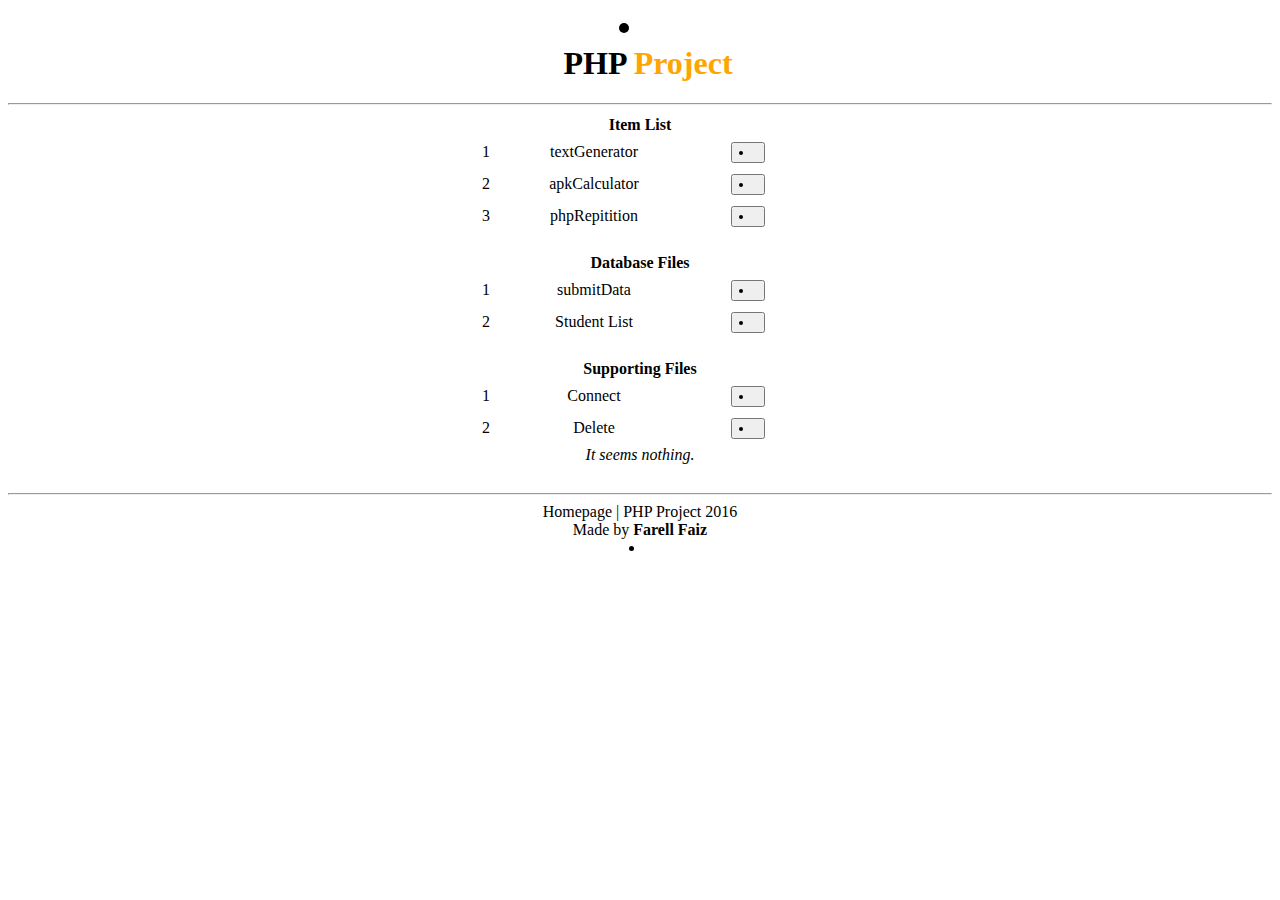
==== index.html @ 9b0fd9e9 "Update index.html" ====
<html>
	<head>
	<link rel="stylesheet" href="bootstrap/css/bootstrap.min.css" />
	<link rel="stylesheet" href="font-awesome/css/font-awesome.min.css" />
	<script src="bootstrap/jquery.min.js"></script>
	<script src="bootstrap/bootstrap.min.js"></script>
	<title>PHP Project</title>
	</head>
	<body>
		<div align="center">
			<h1><li class="fa fa-spin fa-gear"></li>&nbsp;&nbsp;PHP <font color="orange">Project</font></h1>
			<hr>
			<table class="table-bordered table-condensed table-hover table-responsive table-striped">
				<tr><th scope="col" colspan="3"><center><b>Item List</b></center></th></tr>
				<tr>
					<td>1</td>
					<td width="200"><center>textGenerator</center></td>
					<td height="30" width="100"><center><a href="textGenerator.php"><button class="btn-link btn-block"><li class="fa fa-sign-in"></li></button></a></center></td>
				</tr>
				<tr>
					<td>2</td>
					<td width="200"><center>apkCalculator</center></td>
					<td height="30" width="100"><center><a href="apkCalculator.php"><button class="btn-link btn-block"><li class="fa fa-sign-in"></li></button></a></center></td>
				</tr>
				<tr>
					<td>3</td>
					<td width="200"><center>phpRepitition</center></td>
					<td height="30" width="100"><center><a href="phpRepetition.php"><button class="btn-link btn-block"><li class="fa fa-sign-in"></li></button></a></center></td>
				</tr>
			</table>
			<br>
			<table class="table-bordered table-condensed table-hover table-responsive table-striped">
				<tr><th scope="col" colspan="3"><center><b>Database Files</b></center></th></tr>
				<tr>
					<td>1</td>
					<td width="200"><center>submitData</center></td>
					<td height="30" width="100"><center><a href="submitData.php"><button class="btn-link btn-block"><li class="fa fa-sign-in"></li></button></a></center></td>
				</tr>
				<tr>
					<td>2</td>
					<td width="200"><center>Student List</center></td>
					<td height="30" width="100"><center><a href="biodata.php">
					<button class="btn-link btn-block"><li class="fa fa-sign-in"></li></button></a></center></td>
				</tr>
			</table>
			<br>
			<table class="table-bordered table-condensed table-hover table-responsive table-striped">
				<tr><th scope="col" colspan="3"><center><b>Supporting Files</b></center></th></tr>
				<tr>
					<td>1</td>
					<td width="200"><center>Connect</center></td>
					<td height="30" width="100"><center><a href="koneksi.php"><button class="btn-link btn-block"><li class="fa fa-sign-in"></li></button></a></center></td>
				</tr>
				<tr>
					<td>2</td>
					<td width="200"><center>Delete</center></td>
					<td height="30" width="100"><center><a href="delete.php"><button class="btn-link btn-block"><li class="fa fa-sign-in"></li></button></a></center></td>
				</tr>
				<tr>
					<td colspan="3"><i><center>It seems nothing.</center></i></td>
				</tr>
			</table>
			<br>
			<hr>
			<footer style="margin-bottom:30px;"><center>Homepage | PHP Project 2016<br>Made by <b>Farell Faiz <li class="fa fa-check-circle"></li></b></center></footer>
		</div>
	</body>
</html>
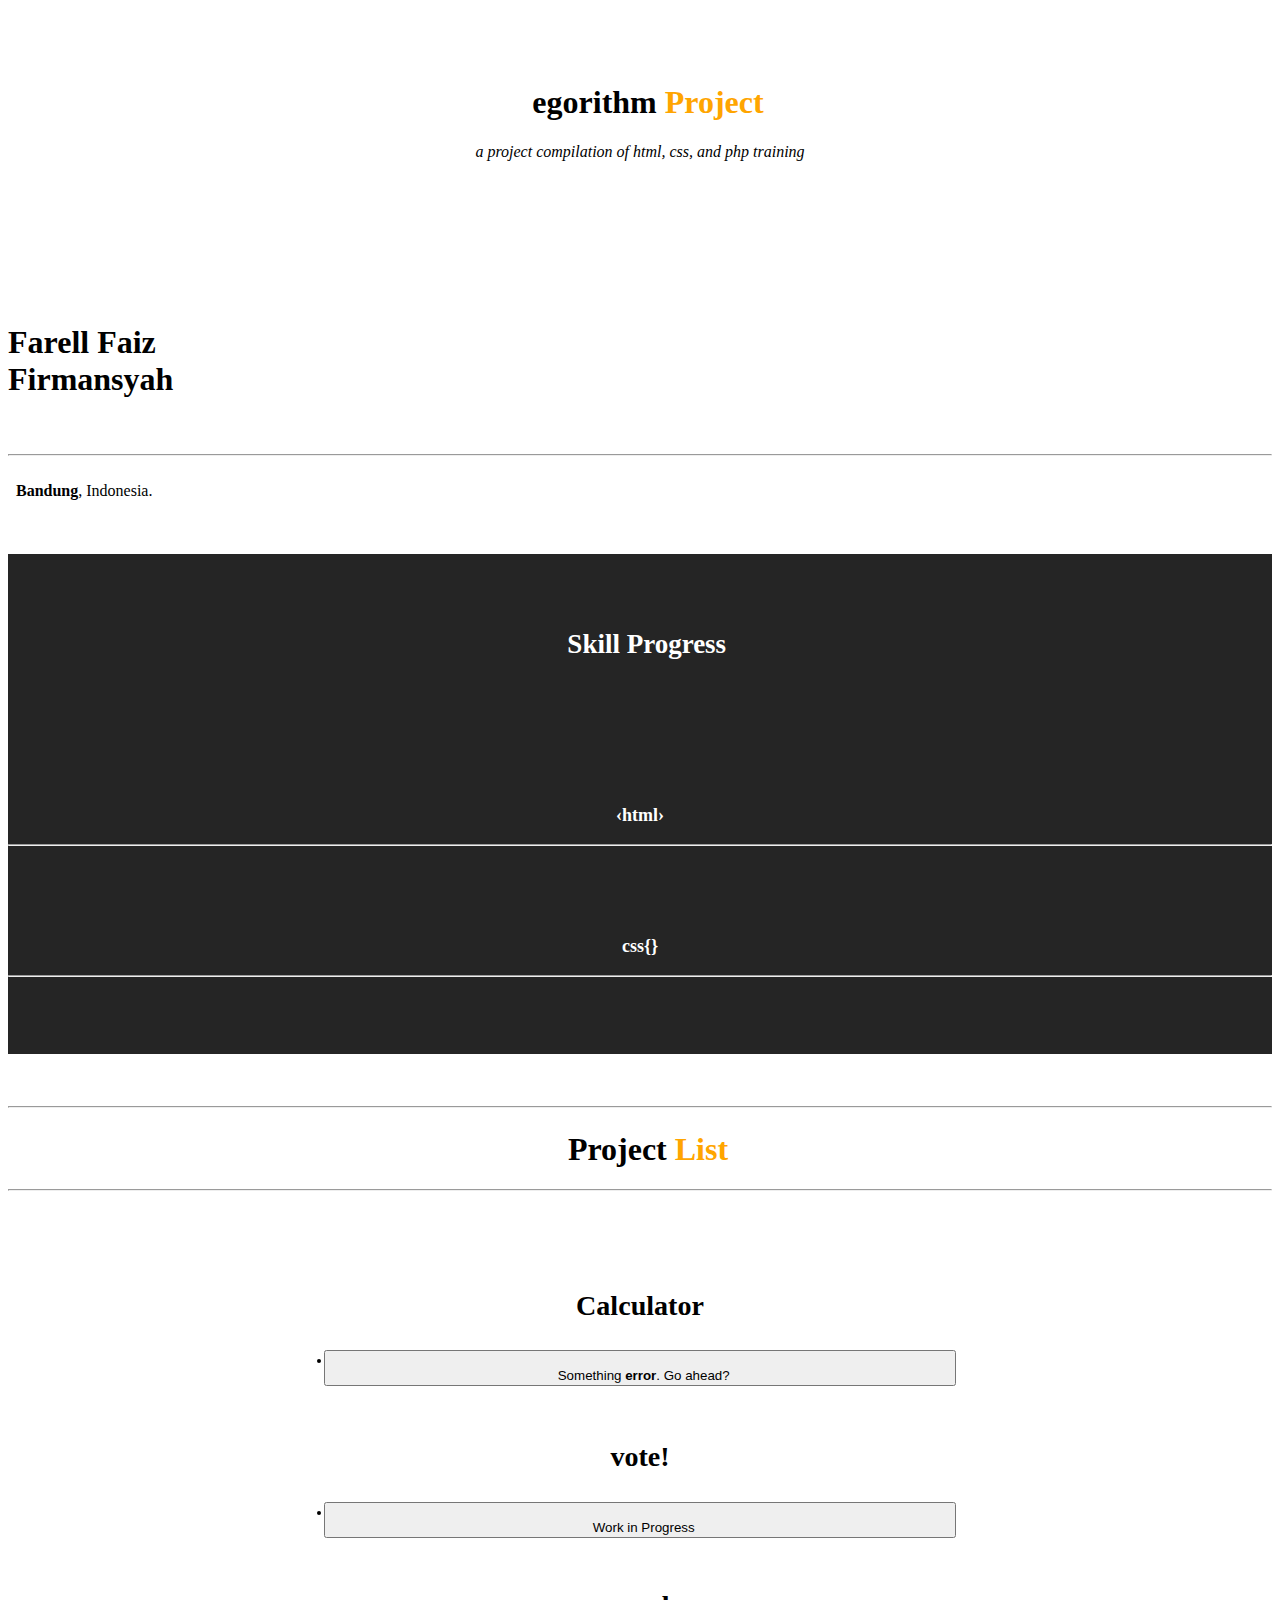
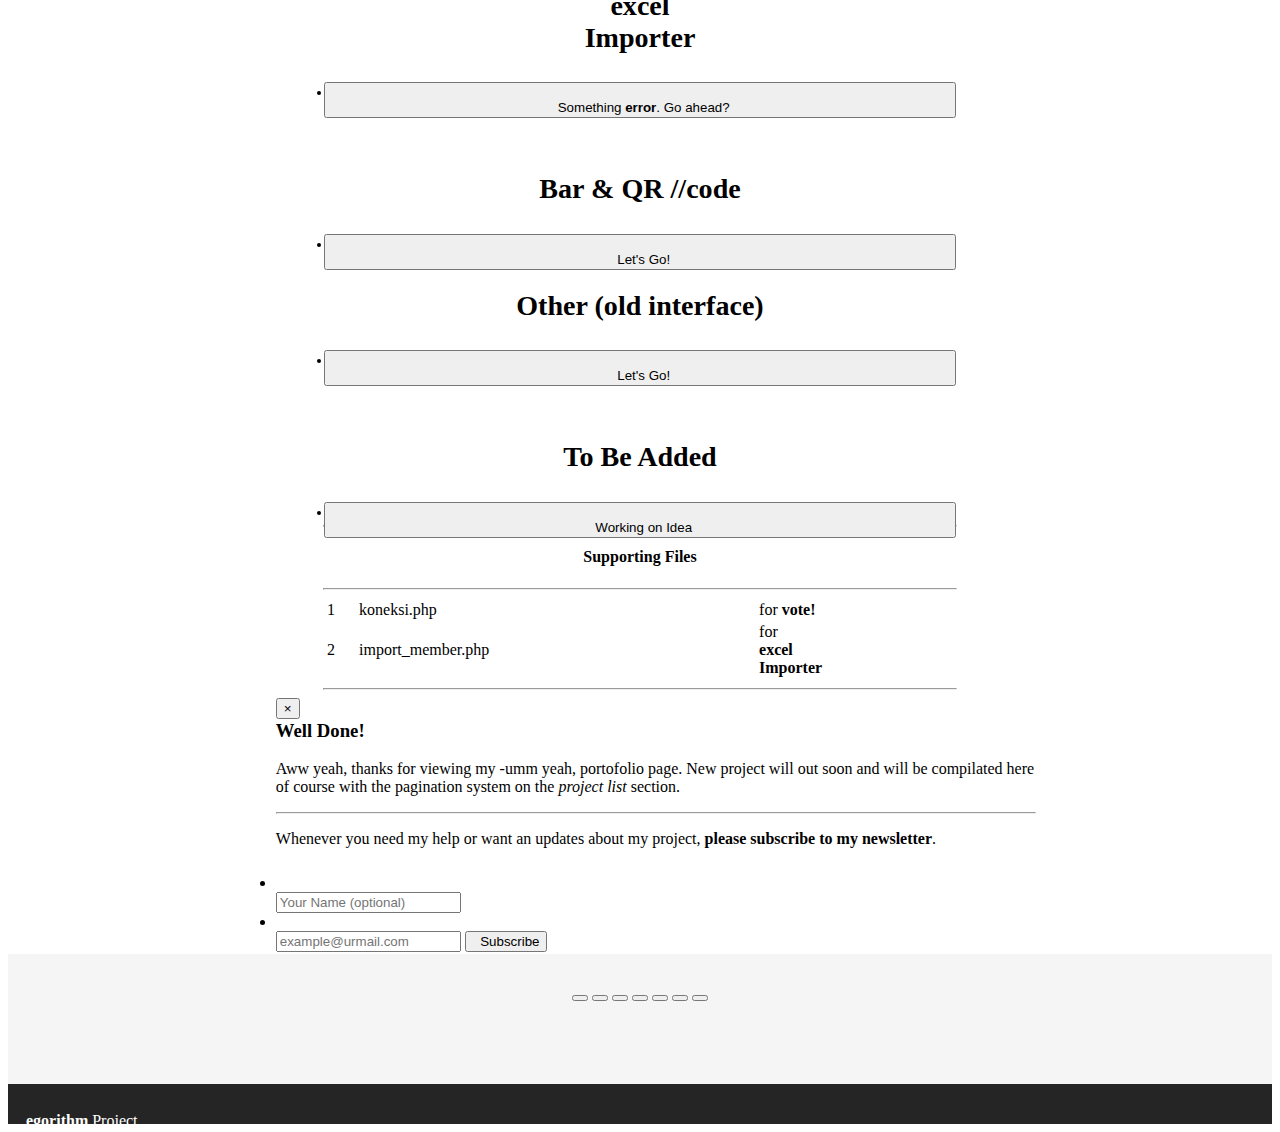
==== commit ae3d9342: "Update index.html" ====
--- a/index.html
+++ b/index.html
@@ -1,68 +1,292 @@
+<!doctype html>
 <html>
-	<head>
-	<link rel="stylesheet" href="bootstrap/css/bootstrap.min.css" />
-	<link rel="stylesheet" href="font-awesome/css/font-awesome.min.css" />
-	<script src="bootstrap/jquery.min.js"></script>
-	<script src="bootstrap/bootstrap.min.js"></script>
-	<title>PHP Project</title>
-	</head>
-	<body>
-		<div align="center">
-			<h1><li class="fa fa-spin fa-gear"></li>&nbsp;&nbsp;PHP <font color="orange">Project</font></h1>
-			<hr>
-			<table class="table-bordered table-condensed table-hover table-responsive table-striped">
-				<tr><th scope="col" colspan="3"><center><b>Item List</b></center></th></tr>
-				<tr>
-					<td>1</td>
-					<td width="200"><center>textGenerator</center></td>
-					<td height="30" width="100"><center><a href="textGenerator.php"><button class="btn-link btn-block"><li class="fa fa-sign-in"></li></button></a></center></td>
-				</tr>
-				<tr>
-					<td>2</td>
-					<td width="200"><center>apkCalculator</center></td>
-					<td height="30" width="100"><center><a href="apkCalculator.php"><button class="btn-link btn-block"><li class="fa fa-sign-in"></li></button></a></center></td>
-				</tr>
-				<tr>
-					<td>3</td>
-					<td width="200"><center>phpRepitition</center></td>
-					<td height="30" width="100"><center><a href="phpRepetition.php"><button class="btn-link btn-block"><li class="fa fa-sign-in"></li></button></a></center></td>
-				</tr>
-			</table>
-			<br>
-			<table class="table-bordered table-condensed table-hover table-responsive table-striped">
-				<tr><th scope="col" colspan="3"><center><b>Database Files</b></center></th></tr>
-				<tr>
-					<td>1</td>
-					<td width="200"><center>submitData</center></td>
-					<td height="30" width="100"><center><a href="submitData.php"><button class="btn-link btn-block"><li class="fa fa-sign-in"></li></button></a></center></td>
-				</tr>
-				<tr>
-					<td>2</td>
-					<td width="200"><center>Student List</center></td>
-					<td height="30" width="100"><center><a href="biodata.php">
-					<button class="btn-link btn-block"><li class="fa fa-sign-in"></li></button></a></center></td>
-				</tr>
-			</table>
-			<br>
-			<table class="table-bordered table-condensed table-hover table-responsive table-striped">
-				<tr><th scope="col" colspan="3"><center><b>Supporting Files</b></center></th></tr>
-				<tr>
-					<td>1</td>
-					<td width="200"><center>Connect</center></td>
-					<td height="30" width="100"><center><a href="koneksi.php"><button class="btn-link btn-block"><li class="fa fa-sign-in"></li></button></a></center></td>
-				</tr>
-				<tr>
-					<td>2</td>
-					<td width="200"><center>Delete</center></td>
-					<td height="30" width="100"><center><a href="delete.php"><button class="btn-link btn-block"><li class="fa fa-sign-in"></li></button></a></center></td>
-				</tr>
-				<tr>
-					<td colspan="3"><i><center>It seems nothing.</center></i></td>
-				</tr>
-			</table>
-			<br>
-			<hr>
-			<footer style="margin-bottom:30px;"><center>Homepage | PHP Project 2016<br>Made by <b>Farell Faiz <li class="fa fa-check-circle"></li></b></center></footer>
-		</div>
-	</body>
+
+<head>
+    <meta charset="utf-8">
+    <title>egorithm.</title>
+    <link rel="stylesheet" href="assets/bootstrap/css/bootstrap.min.css">
+    <link rel="stylesheet" href="assets/font-awesome/css/font-awesome.min.css">
+    <script src="assets/bootstrap/js/bootstrap.min.js"></script>
+    <style>	    
+	body {
+	    overflow: hidden;
+	}
+        
+        .footer {
+            position: fixed;
+            left: 0;
+            bottom: 0;
+            width: 100%;
+        }
+        
+        a {
+            color: #000;
+            color: #000;
+            text-decoration: none;
+        }
+    </style>
+</head>
+
+<body>
+    <!--Section Header -->
+    <div align="center">
+        <div class="well" style="height: 200px"><br>
+            <h1>
+                <li class="fa fa-cog fa-spin"></li>&nbsp; <b><font face="ubuntu">egorithm</font></b>
+                <font color="orange">Project</font>
+            </h1>
+            <font face="ubuntu"><i>a project compilation of html, css, and php training</font></i>
+        </div>
+    </div>
+    <!-- Section Header End -->
+
+    <br><br>
+    <!-- Section Author -->
+    <div class="row">
+        <div class="col-lg-4" align="center">
+            <h1>
+                <li class="fa fa-user-circle-o fa-5x"></li>
+            </h1>
+        </div>
+        <div class="col-lg-6" align="left">
+            <div class="row">
+                <div class="col-md-4">
+                    <h1>
+                        <font face="ubuntu">
+                            Farell Faiz<br>
+                        </font>
+                        <font face="calibri">
+                            Firmansyah
+                        </font>
+                    </h1>
+                </div>
+                <div class="col-md-1" style="padding-top: 27px; margin-left: -50px;">
+                    <span class="fa fa-check-circle fa-2x"></span>
+                </div>
+            </div>
+            <hr>
+            <li class="fa fa-map-marker"></li>&nbsp; <b>Bandung</b>, Indonesia.
+        </div>
+    </div>
+    <br><br><br>
+    <!-- Section Author End -->
+
+    <!-- Section HCP -->
+    <div class="row" align="center" style="background-color: #252525; height: 500px">
+        <font face="ubuntu" size="+1"><br>
+            <h2>
+                <font color="white">
+                    <li class="fa fa-spinner fa-pulse"></li>&nbsp; Skill Progress</font>
+            </h2>
+            <br><br>
+
+            <div class="col-lg-4">
+                <span class="fa-stack fa-5x">
+						<li class="fa fa-circle fa-stack-2x fa-inverse"></li>
+						<li class="fa fa-align-left fa-stack-1x"></li>
+					</span><br>
+                <strong><p><font color="white">&#8249;html&#8250;</font></p></strong>
+                <hr>
+                <div class="progress" style="width: 75%;">
+                    <div class="progress-bar progress progress-bar-striped progress-bar-warning" style="width: 85%;"></div>
+                </div>
+            </div>
+
+            <div class="col-lg-4">
+                <span class="fa-stack fa-5x">
+						<li class="fa fa-circle fa-stack-2x fa-inverse"></li>
+						<li class="fa fa-css3 fa-stack-1x"></li>
+					</span><br>
+                <strong><p><font color="white">css{}</font></p></strong>
+                <hr>
+                <div class="progress" style="width: 75%;">
+                    <div class="progress-bar progress progress-bar-striped progress-bar-warning" style="width: 45%;"></div>
+                </div>
+            </div>
+
+            <div class="col-lg-4">
+                <span class="fa-stack fa-5x">
+					  <li class="fa fa-circle fa-stack-2x fa-inverse"></li>
+					  <li class="fa fa-code fa-stack-1x"></li>
+				  </span><br>
+                <strong><p><font color="white">php</font></p></strong>
+                <hr>
+                <div class="progress" style="width: 75%;">
+                    <div class="progress-bar progress progress-bar-striped progress-bar-warning" style="width: 30%;"></div>
+                </div>
+            </div>
+        </font>
+    </div>
+    <!-- Section HCP End -->
+
+    <br>
+
+    <!-- Section Project List -->
+    <div align="center">
+        <h1>
+            <li class="fa fa-th-large"></li>&nbsp;
+            <font face="ubuntu">Project
+                <font color="orange">List</font>
+            </font>
+        </h1>
+        <hr>
+    </div>
+    <!-- First -->
+    <div class="row" align="center" style="height: 300px"><br><br>
+        <div class="col-lg-6">
+            <font size="+2" face="ubuntu">
+                <li class="fa fa-calculator fa-5x"></li>
+                <h3>Calculator</h3>
+            </font>
+            <a href="calculator/index.php">
+                <font color="black">
+                    <button class="btn" style="width: 50%"><li class="fa fa-exclamation-triangle"></li>&nbsp; Something <strong>error</strong>. Go ahead?</button>
+                </font>
+            </a>
+        </div>
+        <div class="col-lg-6">
+            <font size="+2" face="ubuntu">
+                <li class="fa fa-hand-peace-o fa-5x"></li>
+                <h3>vote!</h3>
+            </font>
+            <a href="vote!/formPertanyaan.php">
+                <font color="black">
+                    <button class="btn" style="width: 50%"><li class="fa fa-circle-o-notch fa-spin"></li>&nbsp; Work in Progress</button>
+                </font>
+            </a>
+        </div>
+    </div>
+    <!-- Second -->
+    <div class="row" align="center" style="height: 300px;"><br><br>
+        <div class="col-lg-6">
+            <font size="+2" face="ubuntu">
+                <li class="fa fa-file-text fa-5x"></li>
+                <h3>
+                    <div class="badge">excel</div>
+                    Importer</h3>
+            </font>
+            <a href="excel/member.php">
+                <font color="black">
+                    <button class="btn" style="width: 50%"><li class="fa fa-exclamation-triangle"></li>&nbsp; Something <strong>error</strong>. Go ahead?</button>
+                </font>
+            </a>
+        </div>
+
+        <div class="col-lg-6">
+            <font size="+2" face="ubuntu">
+                <li class="fa fa-qrcode fa-5x"></li>
+                <h3>Bar & QR //code</h3>
+            </font>
+            <a href="scancode/index.html">
+                <font color="black">
+                    <button class="btn" style="width: 50%"><li class="fa fa-rocket"></li>&nbsp; Let's Go!</button>
+                </font>
+            </a>
+        </div>
+    </div>
+    <!-- Third -->
+    <div class="row" align="center" style="height: 300px;"><br><br>
+        <div class="col-lg-6">
+            <font size="+2" face="ubuntu">
+                <li class="fa fa-file-code-o fa-5x"></li>
+                <h3>Other (old interface)</h3>
+            </font>
+            <a href="others/index.html">
+                <font color="black">
+                    <button class="btn" style="width: 50%"><li class="fa fa-rocket"></li>&nbsp; Let's Go!</button>
+                </font>
+            </a>
+        </div>
+        <div class="col-lg-6">
+            <font size="+2" face="ubuntu">
+                <li class="fa fa-check fa-5x"></li>
+                <h3>To Be Added</h3>
+            </font>
+            <font color="black">
+                <button class="btn disabled" style="width: 50%"><li class="fa fa-circle-o-notch fa-spin"></li>&nbsp; Working on Idea</button>
+            </font>
+        </div>
+    </div>
+
+    <div class="col-lg-">
+
+    </div>
+    </div><br>
+    <!-- Section Project List End -->
+
+    <!-- Section Supporting Files -->
+    <div align="center">
+        <hr style="width: 50%;">
+        <h4>
+            <font face="calibri light">Supporting Files</font>
+        </h4>
+        <hr style="width: 50%;">
+        <table class="table-condensed table-hover table-responsive" width="50%">
+            <tr>
+                <td>1</td>
+                <td>koneksi.php</td>
+                <td>for <strong>vote!</strong></td>
+            </tr>
+            <tr>
+                <td>2</td>
+                <td>import_member.php</td>
+                <td>for <strong><div class="badge">excel</div> Importer</strong></td>
+            </tr>
+        </table>
+        <hr style="width: 50%">
+
+        <!-- Alert -->
+        <div class="alert alert-info alert-dismissable show" role="alert" align="left" style="width: 60%; padding-left: 30px; height: 220px;">
+            <button type="button" class="close" data-dismiss="alert" aria-label="Close">
+   					<span aria-hidden="true">&times;</span>
+  				</button>
+            <h3 style="margin-top: 1px">Well Done!</h3>
+            <p>Aww yeah, thanks for viewing my -umm yeah, portofolio page. New project will out soon and will be compilated here of course with the pagination system on the <em>project list</em> section.</p>
+            <hr style="width: 100%;">
+            <p>Whenever you need my help or want an updates about my project, <strong>please subscribe to my newsletter</strong>.</p>
+            <div class="row" style="padding-top: 10px;">
+                <form id="nl" name="nl" method="post">
+                    <div class="col-md-6">
+                        <div class="input-group">
+                            <span class="input-group-addon"><li class="fa fa-user"></li></span>
+                            <input type="text" class="form-control" placeholder="Your Name (optional)">
+                        </div>
+                    </div>
+                    <div class="col-md-6">
+                        <div class="input-group">
+                            <span class="input-group-addon"><li class="fa fa-envelope"></li></span>
+                            <input type="email" class="form-control" required placeholder="example@urmail.com">
+                            <span class="input-group-btn"><button class="btn btn-info" type="submit" name="sb"><span class="fa fa-envelope-open"></span>&nbsp; Subscribe</button>
+                            </span>
+                        </div>
+                    </div>
+                </form>
+            </div>
+        </div>
+        <!-- Alert End -->
+
+        <br><br>
+    </div>
+    <!-- Section Supporting Files End -->
+
+    <!-- Section Footer -->
+    <footer>
+        <div style="height: 100px; background-color: #f5f5f5; padding-top: 30px;" align="center">
+            <button class="btn btn-link"><span class="fa fa-facebook-f fa-2x"></span></button>
+            <button class="btn btn-link"><span class="fa fa-twitter fa-2x"></span></button>
+            <button class="btn btn-link"><span class="fa fa-google-plus fa-2x"></span></button>
+            <button class="btn btn-link"><span class="fa fa-github fa-2x"></span></button>
+            <button class="btn btn-link"><span class="fa fa-steam fa-2x"></span></button>
+            <button class="btn btn-link"><span class="fa fa-deviantart fa-2x"></span></button>
+            <button class="btn btn-link"><span class="fa fa-instagram fa-2x"></span></button>
+        </div>
+        <div style="height: 30px; background-color: #252525; padding-top: 10px; color: white; padding-left: 10px;">
+            <div align="left">
+                <li class="fa fa-cog fa-spin"></li>&nbsp; <b><font face="ubuntu">egorithm</font></b> Project
+            </div>
+        </div>
+    </footer>
+    <!-- Section Footer End -->
+</body>
+
 </html>
